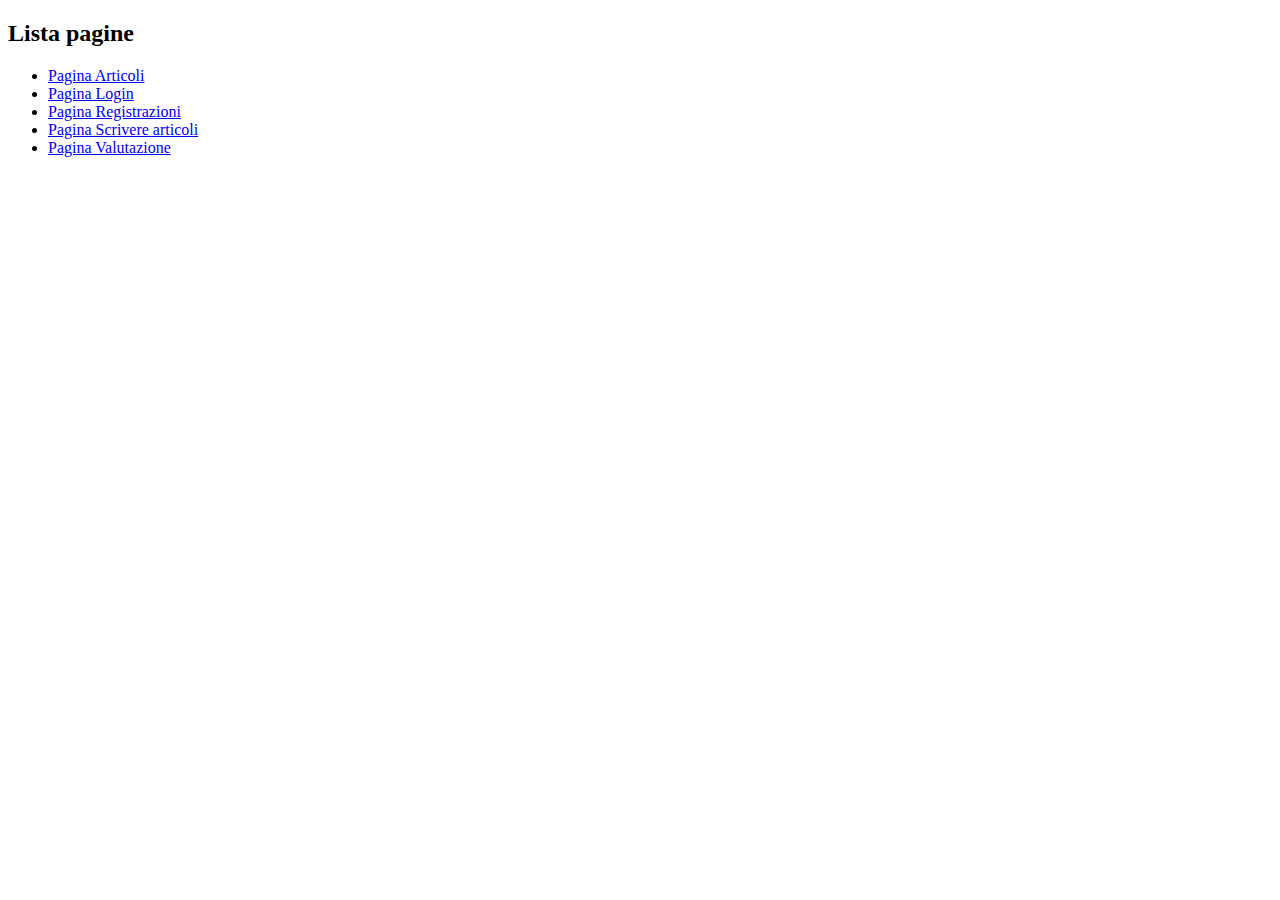
==== web/index.html @ 6e4bcd1f "Aggiunta 5 pagine; Task 1" ====
<!DOCTYPE html>
<!--
To change this license header, choose License Headers in Project Properties.
To change this template file, choose Tools | Templates
and open the template in the editor.
-->
<html>
    <head>
        <title>Milestone 1</title>
        <meta charset="UTF-8">
        <meta name="viewport" content="width=device-width, initial-scale=1.0">
    </head>
    <body>
        <div>
        <h2>Lista pagine</h2>
            <ul>
                <li><a href="M1/articoli.html">Pagina Articoli</a></li>
                <li><a href="M1/login.html">Pagina Login</a></li>
                <li><a href="M1/registrazione.html">Pagina Registrazioni</a></li>
                <li><a href="M1/scriviArticolo.html">Pagina Scrivere articoli</a></li>
                <li><a href="M1/valutazione.html">Pagina Valutazione</a></li>

            </ul>
        </div>
    </body>
</html>
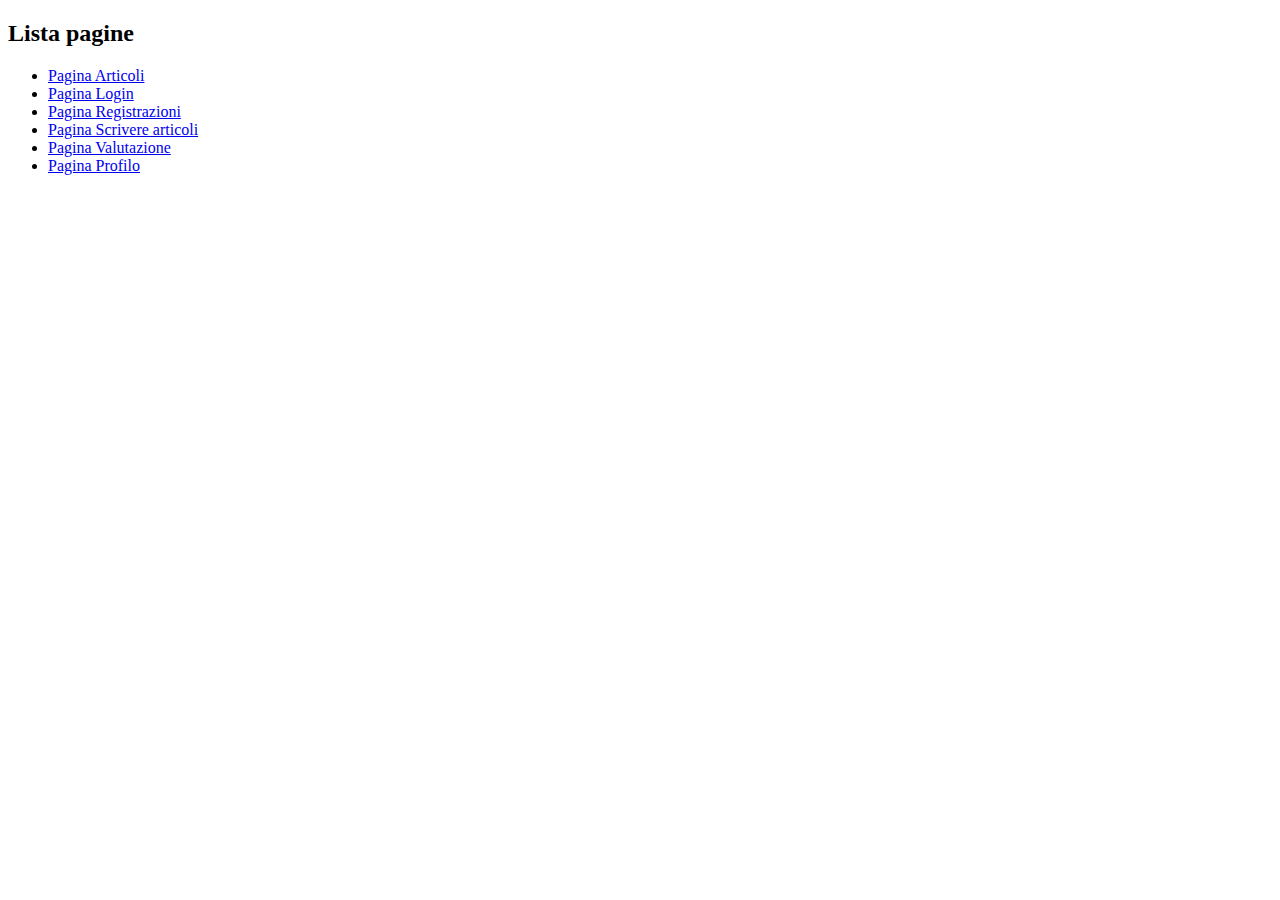
==== commit 7a8ea05d: "Finito task 10, iniziato task 11" ====
--- a/web/index.html
+++ b/web/index.html
@@ -19,6 +19,7 @@
                 <li><a href="M1/registrazione.html">Pagina Registrazioni</a></li>
                 <li><a href="M1/scriviArticolo.html">Pagina Scrivere articoli</a></li>
                 <li><a href="M1/valutazione.html">Pagina Valutazione</a></li>
+                <li><a href="M1/profilo.html">Pagina Profilo</a></li>
 
             </ul>
         </div>
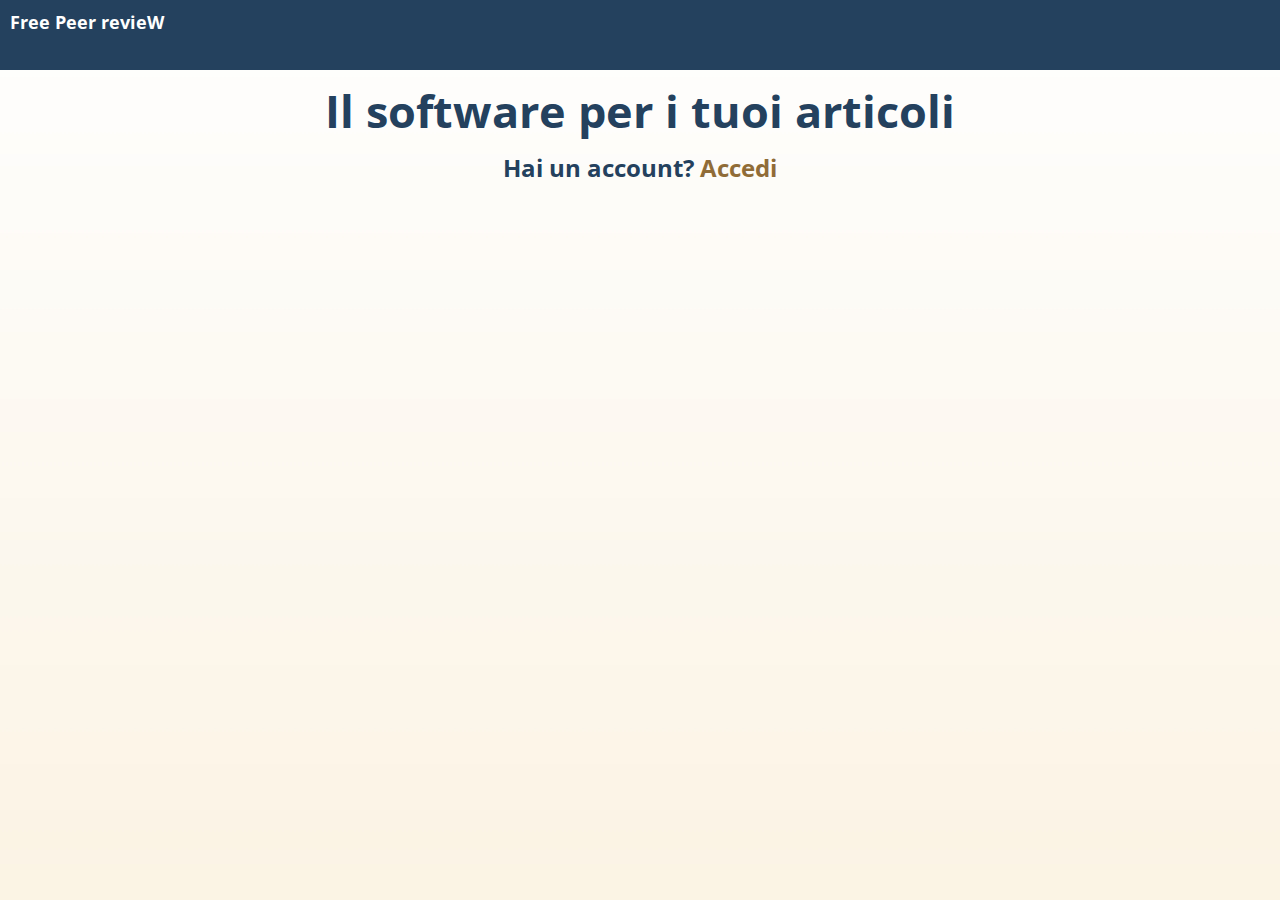
==== commit f942abe6: "Modificate alcune cose varie" ====
--- a/web/index.html
+++ b/web/index.html
@@ -9,19 +9,24 @@
         <title>Milestone 1</title>
         <meta charset="UTF-8">
         <meta name="viewport" content="width=device-width, initial-scale=1.0">
+        <link rel="stylesheet" type="text/css" href="M1/style.css" media="screen">
+        <meta name="author" content="Sara Regali">
+        <meta name="keywords" content="FPW, Milestone1, HTML, CSS, Java">
+        <meta name="description" content="Index; prima Milestone">            
+
     </head>
     <body>
-        <div>
-        <h2>Lista pagine</h2>
-            <ul>
-                <li><a href="M1/articoli.html">Pagina Articoli</a></li>
-                <li><a href="M1/login.html">Pagina Login</a></li>
-                <li><a href="M1/registrazione.html">Pagina Registrazioni</a></li>
-                <li><a href="M1/scriviArticolo.html">Pagina Scrivere articoli</a></li>
-                <li><a href="M1/valutazione.html">Pagina Valutazione</a></li>
-                <li><a href="M1/profilo.html">Pagina Profilo</a></li>
+        <header id="sfondo_header" class="col-10">
+            <div id="titolo" class="col-2">
+                <h1 class="titolo">Free Peer revieW</h1>
+            </div>
+        </header>
 
-            </ul>
-        </div>
+        <main>
+            <section id="sfondo_descrizioni" class="col-10">
+                <h1>Il software per i tuoi articoli</h1>
+                <h2> Hai un account? <a href="M1/login.html">Accedi</a><h2>
+            </section>
+        </main>
     </body>
 </html>
--- a/web/M1/style.css
+++ b/web/M1/style.css
@@ -0,0 +1,344 @@
+/*
+To change this license header, choose License Headers in Project Properties.
+To change this template file, choose Tools | Templates
+and open the template in the editor.
+*/
+/* 
+    Created on : 26-mar-2019, 19.19.52
+    Author     : Sara
+*/
+@import url('https://fonts.googleapis.com/css?family=Open+Sans');
+
+*{
+    box-sizing: border-box;
+}
+
+body{
+    margin: 0px;
+    background-image: url(./images/pattern.jpg);
+    font-family: "Open Sans", Helvetica, sans-serif
+}
+[class*="col-"] {
+    float: left; /* Di default tutti gli elementi sono addossati a destra*/
+}
+
+.col-1 {width: 10%;}
+.col-2 {width: 20%;}
+.col-3 {width: 30%;}
+.col-4 {width: 40%;}
+.col-5 {width: 50%;}
+.col-6 {width: 60%;}
+.col-7 {width: 70%;}
+.col-8 {width: 80%;}
+.col-9 {width: 90%;}
+.col-10 {width: 100%;} /* Il sito è diviso in 10 colonne*/
+
+h1, h2, h3, h4{ /* Regole generali per i titoli */
+    margin-top: 10px;
+    margin-bottom: 10px;
+    color: #24415E;
+}
+/*id per il form contenuto nella pagina di login*/
+#sfondo_header{
+    background-color: #24415E;
+    height: 70px;
+    margin-top: 0px;
+    padding-top: 0px;
+}
+
+/* ID per il box contenente il titolo */
+#sfondo_header > #titolo{
+    background-color: #24415E;
+    height: 70px;
+    width: 20%;
+    margin-top: 0px;
+    position: absolute;
+}
+
+h1.titolo{
+    color: #fff;  
+    font-size: 18px;
+    padding: 10px;
+    margin-top: 0px;
+}
+
+#login{    
+    padding: 25px;
+    width: 400px;
+    height: 300px;   
+    margin: auto;/* Centra il box nella pagina, adattandolo*/
+    margin-top: 30px;
+    font-size: 15px;
+}
+
+#id_password, #id_username{
+    width: 100%;
+    height: 28px;
+    margin-top: 5px;
+    margin-bottom: 5px;
+}
+input:focus {
+    background-color: #EEEEEE;
+    border: none;
+}
+button{
+    background-color: #906C37;
+    border: none; 
+    width: 100%;
+    padding: 8px;
+    margin-top: 10px;
+    margin-bottom: 10px;
+    color: #fff;
+    cursor: pointer;
+}
+
+button:active{
+    color: #24415E;
+    border: none;
+}
+.val{
+    margin-top: 1px;
+    float: right;
+}
+/*puntatore sopra il link*/
+a:link, a:visited {
+    color: #906C37;
+    text-decoration: none;
+}
+
+a:hover{
+    color: #906C37;
+    font-weight: bold;    
+    font-style: oblique;
+}
+
+a:active{
+    text-decoration: underline;
+}
+/* PAGINA VALUTAZIONE */
+/* Sezione contenente titolo, autori ecc */
+
+
+nav#sfondo_menu{
+    height: 70px;
+}
+nav#sfondo_menu > ul#menu_pagine{
+    height: 70px;     
+    margin: 0px;    
+    padding-left: 0px;
+    float: right;
+    list-style-type: none;
+    overflow: hidden;    
+}
+
+nav#sfondo_menu > ul#menu_pagine > li {
+    font-size: 18px;
+}
+
+nav#sfondo_menu > ul#menu_pagine > li > a {
+    color: white;
+    height: 70px;
+    margin-top: 0px;
+    padding: 20px;
+    padding-left: 10%;
+}
+
+nav#sfondo_menu > ul#menu_pagine > li > a:hover{
+    background-color: white;
+    color: #24415E;
+}
+
+/* Barra laterale*/
+aside#barra_laterale{
+    height: 843px;
+    background-color: #F6DDCC;
+    padding-left: 10px;
+    padding-right: 10px;
+}
+aside > h1 {
+    padding-left: 10px;
+    margin-bottom: 0px;
+}
+aside > section#sottobox {
+    padding-left: 10px;
+}
+
+section#sottobox > ul{
+    margin-top: 0px;
+}
+/* Sezioni centrali*/
+main::after {
+    content: "";
+    clear: both;
+    display: table;
+    
+}
+section#resto_pagina{
+    padding: 10px;  /*Stacca le scritte dalla parte superiore*/
+    padding-bottom: 0px;
+    margin: 0px;
+}
+/* Sezione dei titoli e sottotitoli*/
+section#sfondo_descrizioni {
+    text-align:center;
+}
+
+section#sfondo_descrizioni > h1{
+    font-size: 45px;
+    color: #24415E;
+}
+
+section#sfondo_descrizioni > section#sottotitoli {
+    font-size: 16px;
+}
+
+#immagine{
+    padding: 10px;
+}
+
+/* Paragrafo con la descrizione */
+section#contenuto{
+    padding: 12px;
+    font-size: 14px;
+    text-align: justify; 
+}
+/* Form per l'inserimento dati '*/
+section#valutazione {
+    padding: 10px;
+}
+section#valutazione > h2 {
+    margin: 0px;
+}
+/* Paragrafo per inserire il voto*/
+
+p#valuta.col-4 {
+    text-align: right;
+}
+textarea {
+    width: 100%;
+    height: 50px;
+}
+.col-10 label::after{
+    content: '\A';
+    white-space: pre;
+}
+#scelta_voto {
+    padding: 17px;
+}
+
+/* ARTICOLI */
+section#tabella{
+    padding-top: 20px;
+    padding-left: 15%;
+    padding-right: 15%;
+}
+
+table {
+    font-size: 20px;
+    border-style: outset;
+}
+/* Indica le varie righe */
+tr{
+    text-align: center;
+}
+/* Indica ogni cella */
+td, th{
+    padding: 10px;
+}
+
+#prima_riga {
+    background-color: #24415E;
+    color: white;
+}
+
+#righe_pari {
+    background-color: #EEEEEE;
+}
+/* Classe per le icone nella tabella */
+.fas, .far::hover{
+    opacity: 0.5;
+}
+.fas::after{
+    content: "";
+    clear: both;
+}
+/* SCRIVI UN ARTICOLO */
+
+/* Colonne di sinistra (Titolo, Autori ecc) */
+label.col-3 {
+    margin: 0px;    
+    padding-right: 30px;
+    text-align: right;
+    font-size: 20px;
+}
+
+#inserisci_categoria, #inserisci_password, #inserisci_immagine, #inserisci_autori, #inserisci_titolo, #inserisci_testo, #inserisci_email, #inserisci_data {
+    margin-bottom: 10px;
+}
+section#inserisci_titolo, #inserisci_password, #inserisci_email, section#inserisci_data, #inserisci_immagine{
+    height: 30px;
+}
+
+/* Colonne a destra (Inserisci titolo ecc)*/
+/* Scelta del nome */
+section#nomi, #categorie{
+    padding-left: 15px;   
+    
+}
+
+section#cancel, input#corto, input#id_pass, textarea.col-7, input#start, input#foto_scelta, form#salva, input#email {
+    width: 50%;
+    height: 28px;
+    margin-left: 15px;
+    margin-bottom: 10px; 
+}
+form#salva {
+    height: 50px;
+}
+
+textarea.col-7 {
+    height: 250px;
+}
+section#inserisci_autori {
+    height: 90px;
+}
+
+section#nomi > p {
+    margin-top: 2px;     
+    margin-bottom: 10px;
+}
+section#inserisci_categoria {
+    height: 65px;
+}
+
+section#categorie > input {
+    margin: 10px;
+}
+section#nascosta {
+    visibility: hidden;
+}
+input[type="checkbox"], input#foto_scelta {
+    cursor: pointer;
+}
+
+/* PROFILO */
+
+.profilo { /* Classe per titolo e immagine */
+    height: 130px;
+    margin-bottom: 10px;
+}
+section#immagine_profilo {
+    display: inline;
+}
+
+input#foto_scelta {
+    padding-top: 5px;
+}
+h1.col-3{
+    margin-top: 30px;
+    margin-left: 5%;
+}
+
+section#cancel {
+    text-align: right;
+}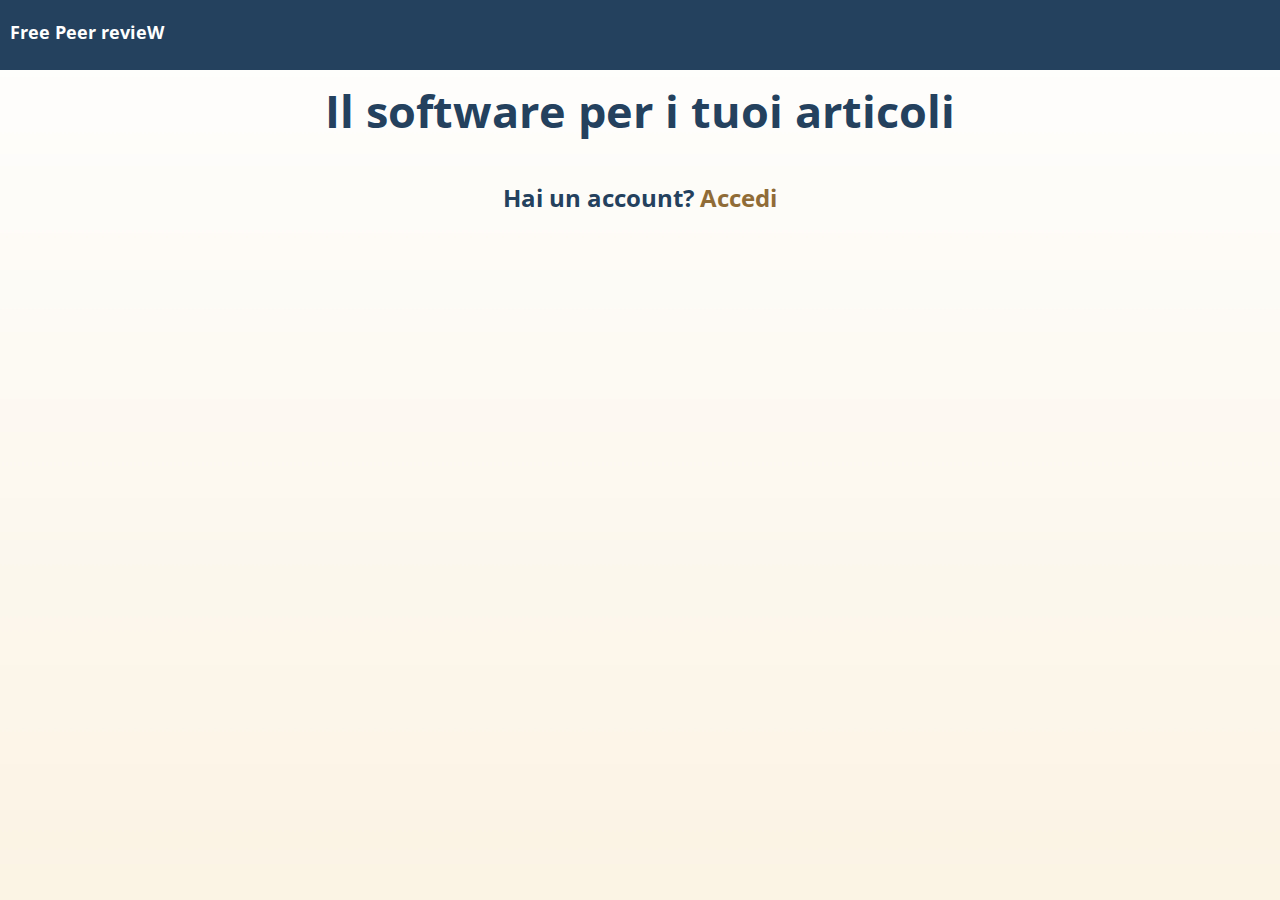
==== commit feda016b: "consegna M1" ====
--- a/web/index.html
+++ b/web/index.html
@@ -25,7 +25,7 @@
         <main>
             <section id="sfondo_descrizioni" class="col-10">
                 <h1>Il software per i tuoi articoli</h1>
-                <h2> Hai un account? <a href="M1/login.html">Accedi</a><h2>
+                <h2 class="indice"> Hai un account? <a href="M1/login.html">Accedi</a></h2>
             </section>
         </main>
     </body>
--- a/web/M1/style.css
+++ b/web/M1/style.css
@@ -7,17 +7,20 @@
     Created on : 26-mar-2019, 19.19.52
     Author     : Sara
 */
+
+/* Importo il font */
 @import url('https://fonts.googleapis.com/css?family=Open+Sans');
 
-*{
+* {
     box-sizing: border-box;
 }
 
-body{
+body {
     margin: 0px;
     background-image: url(./images/pattern.jpg);
     font-family: "Open Sans", Helvetica, sans-serif
 }
+
 [class*="col-"] {
     float: left; /* Di default tutti gli elementi sono addossati a destra*/
 }
@@ -33,13 +36,19 @@
 .col-9 {width: 90%;}
 .col-10 {width: 100%;} /* Il sito è diviso in 10 colonne*/
 
-h1, h2, h3, h4{ /* Regole generali per i titoli */
+h1, h2, h3, h4 { /* Regole generali per i titoli */
     margin-top: 10px;
     margin-bottom: 10px;
     color: #24415E;
 }
-/*id per il form contenuto nella pagina di login*/
-#sfondo_header{
+
+/* Index*/
+h2.indice {
+    margin-top: 40px;
+}
+/* LOGIN*/
+/* header */
+#sfondo_header {
     background-color: #24415E;
     height: 70px;
     margin-top: 0px;
@@ -47,41 +56,47 @@
 }
 
 /* ID per il box contenente il titolo */
-#sfondo_header > #titolo{
+#sfondo_header > #titolo {
     background-color: #24415E;
     height: 70px;
-    width: 20%;
     margin-top: 0px;
     position: absolute;
 }
 
-h1.titolo{
+/* Nome del sito */
+h1.titolo {
     color: #fff;  
     font-size: 18px;
     padding: 10px;
-    margin-top: 0px;
-}
-
-#login{    
-    padding: 25px;
+    padding-top: 20px;
+    margin-top: 0px;
+}
+
+/* Form per autenticarsi*/
+#login {    
     width: 400px;
     height: 300px;   
     margin: auto;/* Centra il box nella pagina, adattandolo*/
     margin-top: 30px;
+    padding: 25px;
     font-size: 15px;
 }
 
-#id_password, #id_username{
+/* input nel form di autenticazione */
+#id_password, #id_username {
     width: 100%;
     height: 28px;
     margin-top: 5px;
     margin-bottom: 5px;
 }
+
 input:focus {
     background-color: #EEEEEE;
     border: none;
 }
-button{
+
+/* Regole generali per i bottoni */
+button {
     background-color: #906C37;
     border: none; 
     width: 100%;
@@ -92,37 +107,39 @@
     cursor: pointer;
 }
 
-button:active{
+button:active {
     color: #24415E;
     border: none;
 }
-.val{
+
+
+.val {
     margin-top: 1px;
     float: right;
 }
+
 /*puntatore sopra il link*/
 a:link, a:visited {
     color: #906C37;
     text-decoration: none;
 }
 
-a:hover{
+a:hover {
     color: #906C37;
     font-weight: bold;    
     font-style: oblique;
 }
 
-a:active{
+a:active {
     text-decoration: underline;
 }
+
 /* PAGINA VALUTAZIONE */
-/* Sezione contenente titolo, autori ecc */
-
-
-nav#sfondo_menu{
+/* Sezione contenente link alle altre pagine */
+nav#sfondo_menu {
     height: 70px;
 }
-nav#sfondo_menu > ul#menu_pagine{
+nav#sfondo_menu > ul#menu_pagine {
     height: 70px;     
     margin: 0px;    
     padding-left: 0px;
@@ -143,22 +160,25 @@
     padding-left: 10%;
 }
 
-nav#sfondo_menu > ul#menu_pagine > li > a:hover{
+nav#sfondo_menu > ul#menu_pagine > li > a:hover {
     background-color: white;
     color: #24415E;
 }
 
 /* Barra laterale*/
-aside#barra_laterale{
+aside#barra_laterale {
     height: 843px;
-    background-color: #F6DDCC;
+    /*background-color: #F6DDCC;*/
+    background-color: #FFF4B9;
     padding-left: 10px;
     padding-right: 10px;
 }
+
 aside > h1 {
     padding-left: 10px;
     margin-bottom: 0px;
 }
+
 aside > section#sottobox {
     padding-left: 10px;
 }
@@ -173,11 +193,14 @@
     display: table;
     
 }
+
+/* Sezione contenente il resto del content */
 section#resto_pagina{
     padding: 10px;  /*Stacca le scritte dalla parte superiore*/
     padding-bottom: 0px;
     margin: 0px;
 }
+
 /* Sezione dei titoli e sottotitoli*/
 section#sfondo_descrizioni {
     text-align:center;
@@ -196,32 +219,37 @@
     padding: 10px;
 }
 
-/* Paragrafo con la descrizione */
+/* Paragrafo con l'articolo */
 section#contenuto{
     padding: 12px;
     font-size: 14px;
     text-align: justify; 
 }
+
 /* Form per l'inserimento dati '*/
 section#valutazione {
     padding: 10px;
 }
+
 section#valutazione > h2 {
     margin: 0px;
 }
+
 /* Paragrafo per inserire il voto*/
-
 p#valuta.col-4 {
     text-align: right;
 }
+
 textarea {
     width: 100%;
     height: 50px;
 }
+
 .col-10 label::after{
     content: '\A';
     white-space: pre;
 }
+
 #scelta_voto {
     padding: 17px;
 }
@@ -237,10 +265,12 @@
     font-size: 20px;
     border-style: outset;
 }
+
 /* Indica le varie righe */
 tr{
     text-align: center;
 }
+
 /* Indica ogni cella */
 td, th{
     padding: 10px;
@@ -254,6 +284,7 @@
 #righe_pari {
     background-color: #EEEEEE;
 }
+
 /* Classe per le icone nella tabella */
 .fas, .far::hover{
     opacity: 0.5;
@@ -262,63 +293,75 @@
     content: "";
     clear: both;
 }
+
 /* SCRIVI UN ARTICOLO */
-
 /* Colonne di sinistra (Titolo, Autori ecc) */
 label.col-3 {
     margin: 0px;    
     padding-right: 30px;
     text-align: right;
-    font-size: 20px;
-}
-
+    font-size: 18px;
+}
+
+/* Resto dei box per inserimento informazioni */
 #inserisci_categoria, #inserisci_password, #inserisci_immagine, #inserisci_autori, #inserisci_titolo, #inserisci_testo, #inserisci_email, #inserisci_data {
     margin-bottom: 10px;
 }
+
+/* Molti box hanno le stesse grandezze*/
 section#inserisci_titolo, #inserisci_password, #inserisci_email, section#inserisci_data, #inserisci_immagine{
     height: 30px;
 }
 
-/* Colonne a destra (Inserisci titolo ecc)*/
 /* Scelta del nome */
 section#nomi, #categorie{
     padding-left: 15px;   
     
 }
 
+/* Molti campi di input hanno le stesse grandezze*/
 section#cancel, input#corto, input#id_pass, textarea.col-7, input#start, input#foto_scelta, form#salva, input#email {
     width: 50%;
     height: 28px;
     margin-left: 15px;
     margin-bottom: 10px; 
 }
+
+section#inserisci_autori {
+    height: 80px;
+}
+
+/* Paragrafi che contengono i nomi già inseriti*/
+section#nomi > p {
+    margin-top: 2px;     
+    margin-bottom: 5px;
+}
+
+section#inserisci_categoria {
+    height: 65px;
+}
+
+/* Per mettere le categorie o la foto uso un cursore */
+input[type="checkbox"], input#foto_scelta {
+    cursor: pointer;
+}
+
+section#categorie > input {
+    margin: 10px;
+}
+
+textarea.col-7 {
+    height: 250px;
+}
+
+/* Sezione per separare il pulsante per salvare*/
+section#nascosta {
+    visibility: hidden;
+}
+
+/* Pulsante per salvare il nuovo articolo*/
 form#salva {
     height: 50px;
-}
-
-textarea.col-7 {
-    height: 250px;
-}
-section#inserisci_autori {
-    height: 90px;
-}
-
-section#nomi > p {
-    margin-top: 2px;     
-    margin-bottom: 10px;
-}
-section#inserisci_categoria {
-    height: 65px;
-}
-
-section#categorie > input {
-    margin: 10px;
-}
-section#nascosta {
-    visibility: hidden;
-}
-input[type="checkbox"], input#foto_scelta {
-    cursor: pointer;
 }
 
 /* PROFILO */
@@ -327,6 +370,7 @@
     height: 130px;
     margin-bottom: 10px;
 }
+
 section#immagine_profilo {
     display: inline;
 }
@@ -334,11 +378,14 @@
 input#foto_scelta {
     padding-top: 5px;
 }
+
+/* Titolo principale*/
 h1.col-3{
     margin-top: 30px;
     margin-left: 5%;
 }
 
+/* Link per cancellare il profilo*/
 section#cancel {
     text-align: right;
 }